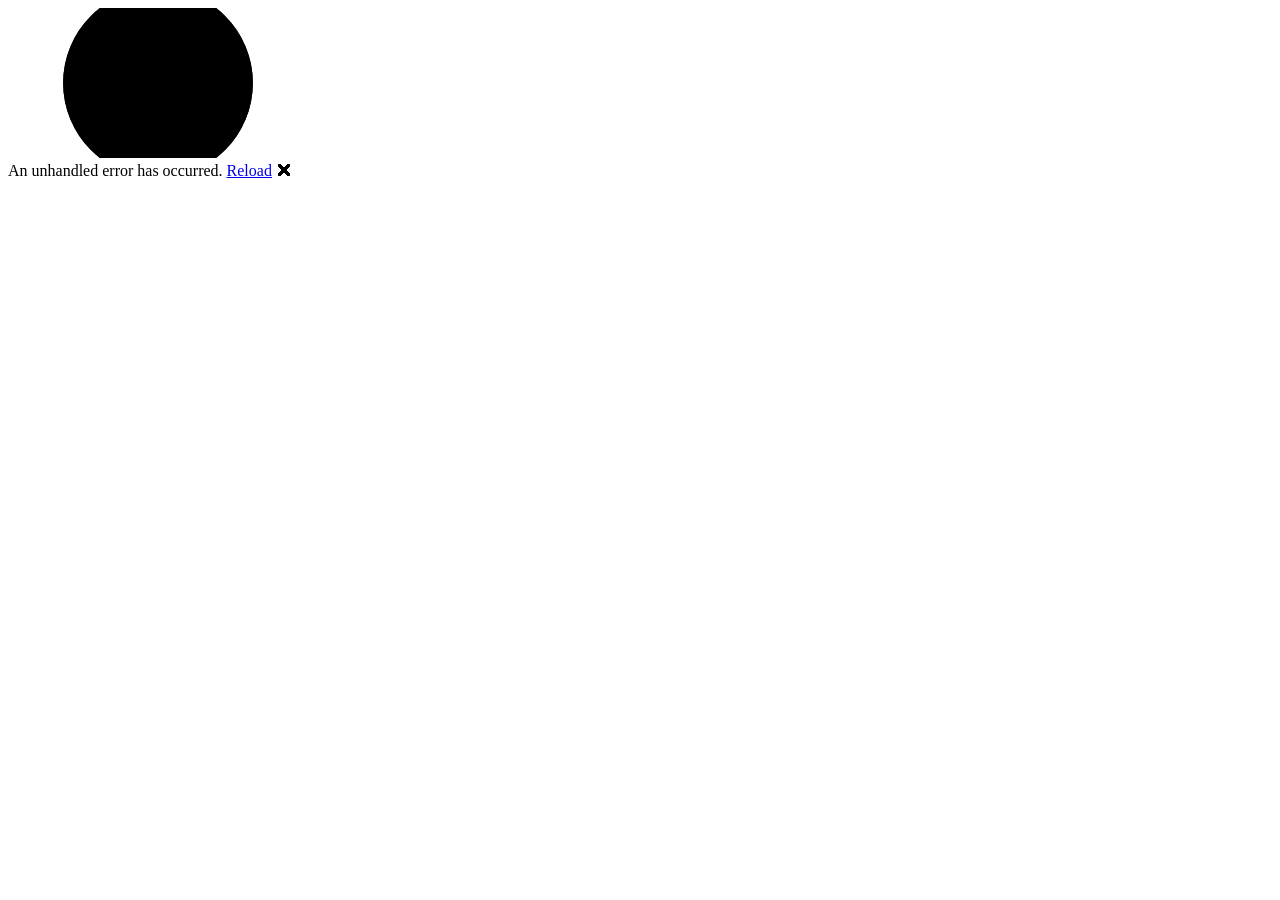
==== src/Presentation/FinanceControl.Blazor/wwwroot/index.html @ 0d75e255 "Add project files." ====
<!DOCTYPE html>
<html lang="en">

<head>
    <meta charset="utf-8" />
    <meta name="viewport" content="width=device-width, initial-scale=1.0" />
    <title>FinanceControl.Blazor</title>
    <base href="/" />
    <link rel="preload" id="webassembly" />
    <link rel="stylesheet" href="lib/bootstrap/dist/css/bootstrap.min.css" />
    <link rel="stylesheet" href="css/app.css" />
    <link rel="icon" type="image/png" href="favicon.png" />
    <link href="FinanceControl.Blazor.styles.css" rel="stylesheet" />
    <script type="importmap"></script>
</head>

<body>
    <div id="app">
        <svg class="loading-progress">
            <circle r="40%" cx="50%" cy="50%" />
            <circle r="40%" cx="50%" cy="50%" />
        </svg>
        <div class="loading-progress-text"></div>
    </div>

    <div id="blazor-error-ui">
        An unhandled error has occurred.
        <a href="." class="reload">Reload</a>
        <span class="dismiss">🗙</span>
    </div>
    <script src="_framework/blazor.webassembly#[.{fingerprint}].js"></script>
</body>

</html>
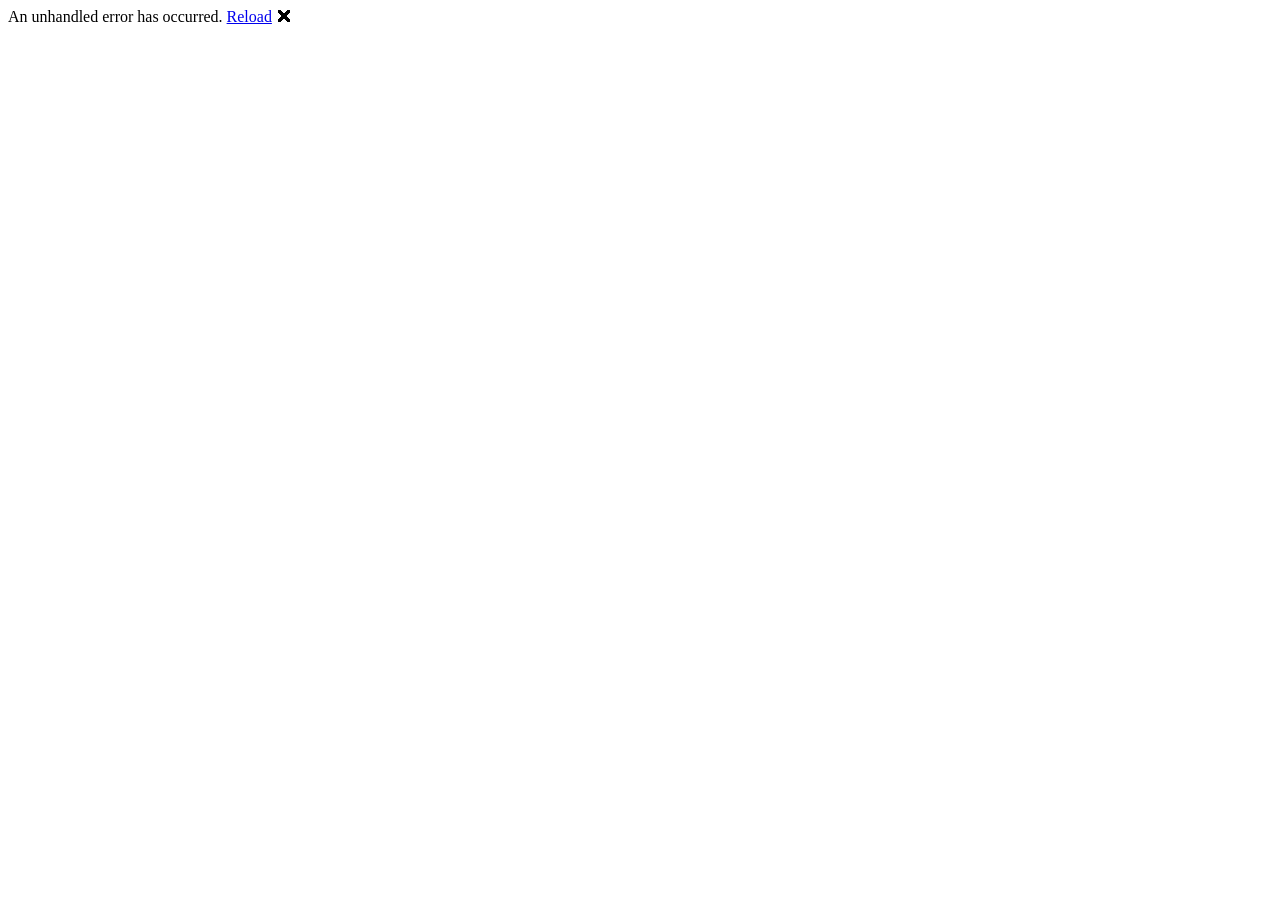
==== commit ca13f455: "tela login 90%, removido arquivos "inuteis"" ====
--- a/src/Presentation/FinanceControl.Blazor/wwwroot/index.html
+++ b/src/Presentation/FinanceControl.Blazor/wwwroot/index.html
@@ -6,29 +6,26 @@
     <meta name="viewport" content="width=device-width, initial-scale=1.0" />
     <title>FinanceControl.Blazor</title>
     <base href="/" />
+    <link href="https://fonts.googleapis.com/css2?family=DM+Serif+Display&family=DM+Sans:wght@400;500&display=swap" rel="stylesheet">
     <link rel="preload" id="webassembly" />
     <link rel="stylesheet" href="lib/bootstrap/dist/css/bootstrap.min.css" />
     <link rel="stylesheet" href="css/app.css" />
     <link rel="icon" type="image/png" href="favicon.png" />
     <link href="FinanceControl.Blazor.styles.css" rel="stylesheet" />
     <script type="importmap"></script>
+
+
 </head>
 
 <body>
     <div id="app">
-        <svg class="loading-progress">
-            <circle r="40%" cx="50%" cy="50%" />
-            <circle r="40%" cx="50%" cy="50%" />
-        </svg>
-        <div class="loading-progress-text"></div>
-    </div>
-
-    <div id="blazor-error-ui">
-        An unhandled error has occurred.
-        <a href="." class="reload">Reload</a>
-        <span class="dismiss">🗙</span>
+        <div id="blazor-error-ui">
+            An unhandled error has occurred.
+            <a href="." class="reload">Reload</a>
+            <span class="dismiss">🗙</span>
+        </div>
     </div>
     <script src="_framework/blazor.webassembly#[.{fingerprint}].js"></script>
 </body>
 
-</html>
+</html>
--- a/src/Presentation/FinanceControl.Blazor/wwwroot/css/app.css
+++ b/src/Presentation/FinanceControl.Blazor/wwwroot/css/app.css
@@ -0,0 +1,132 @@
+html, body {
+    font-family: 'Helvetica Neue', Helvetica, Arial, sans-serif;
+}
+
+h1:focus {
+    outline: none;
+}
+
+a, .btn-link {
+    color: #0071c1;
+}
+
+.btn-primary {
+    color: #fff;
+    background-color: #1b6ec2;
+    border-color: #1861ac;
+}
+
+.btn:focus, .btn:active:focus, .btn-link.nav-link:focus, .form-control:focus, .form-check-input:focus {
+  box-shadow: 0 0 0 0.1rem white, 0 0 0 0.25rem #258cfb;
+}
+
+.content {
+    padding-top: 1.1rem;
+}
+
+.valid.modified:not([type=checkbox]) {
+    outline: 1px solid #26b050;
+}
+
+.invalid {
+    outline: 1px solid red;
+}
+
+.validation-message {
+    color: red;
+}
+
+#blazor-error-ui {
+    color-scheme: light only;
+    background: lightyellow;
+    bottom: 0;
+    box-shadow: 0 -1px 2px rgba(0, 0, 0, 0.2);
+    box-sizing: border-box;
+    display: none;
+    left: 0;
+    padding: 0.6rem 1.25rem 0.7rem 1.25rem;
+    position: fixed;
+    width: 100%;
+    z-index: 1000;
+}
+
+    #blazor-error-ui .dismiss {
+        cursor: pointer;
+        position: absolute;
+        right: 0.75rem;
+        top: 0.5rem;
+    }
+
+.blazor-error-boundary {
+    background: url([data-uri]) no-repeat 1rem/1.8rem, #b32121;
+    padding: 1rem 1rem 1rem 3.7rem;
+    color: white;
+}
+
+    .blazor-error-boundary::after {
+        content: "An error has occurred."
+    }
+
+.loading-progress {
+    position: absolute;
+    display: block;
+    width: 8rem;
+    height: 8rem;
+    inset: 20vh 0 auto 0;
+    margin: 0 auto 0 auto;
+}
+
+    .loading-progress circle {
+        fill: none;
+        stroke: #e0e0e0;
+        stroke-width: 0.6rem;
+        transform-origin: 50% 50%;
+        transform: rotate(-90deg);
+    }
+
+        .loading-progress circle:last-child {
+            stroke: #1b6ec2;
+            stroke-dasharray: calc(3.141 * var(--blazor-load-percentage, 0%) * 0.8), 500%;
+            transition: stroke-dasharray 0.05s ease-in-out;
+        }
+
+.loading-progress-text {
+    position: absolute;
+    text-align: center;
+    font-weight: bold;
+    inset: calc(20vh + 3.25rem) 0 auto 0.2rem;
+}
+
+    .loading-progress-text:after {
+        content: var(--blazor-load-percentage-text, "Loading");
+    }
+
+code {
+    color: #c02d76;
+}
+
+.form-floating > .form-control-plaintext::placeholder, .form-floating > .form-control::placeholder {
+    color: var(--bs-secondary-color);
+    text-align: end;
+}
+
+.form-floating > .form-control-plaintext:focus::placeholder, .form-floating > .form-control:focus::placeholder {
+    text-align: start;
+}
+
+
+
+*, *::before, *::after {
+    box-sizing: border-box;
+    margin: 0;
+    padding: 0;
+}
+
+html, body {
+    height: 100%;
+    width: 100%;
+}
+
+#app {
+    height: 100%;
+}
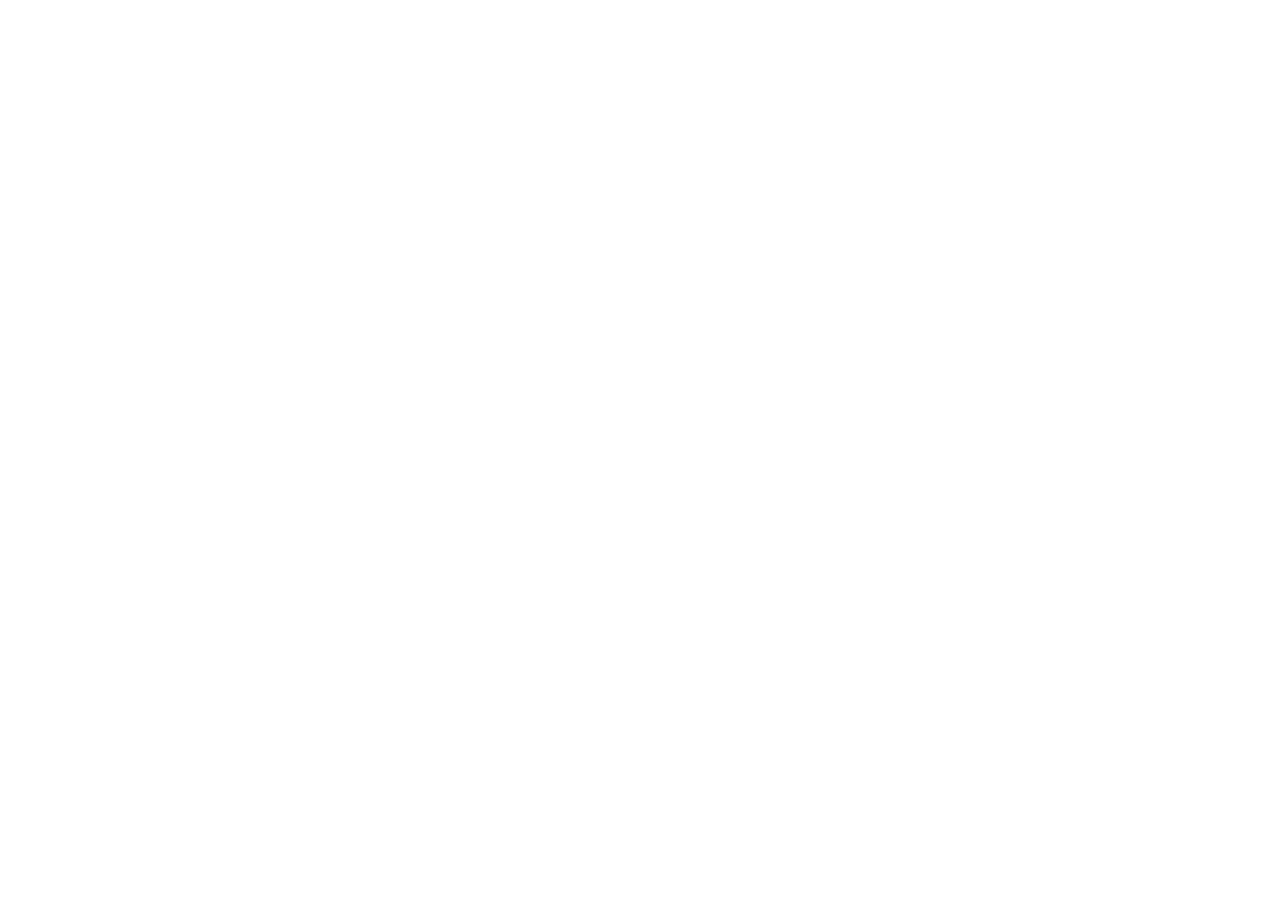
==== commit c2a8fd6f: "Criando base das telas" ====
--- a/src/Presentation/FinanceControl.Blazor/wwwroot/index.html
+++ b/src/Presentation/FinanceControl.Blazor/wwwroot/index.html
@@ -1,5 +1,5 @@
 <!DOCTYPE html>
-<html lang="en">
+<html lang="pt-br">
 
 <head>
     <meta charset="utf-8" />
@@ -19,11 +19,6 @@
 
 <body>
     <div id="app">
-        <div id="blazor-error-ui">
-            An unhandled error has occurred.
-            <a href="." class="reload">Reload</a>
-            <span class="dismiss">🗙</span>
-        </div>
     </div>
     <script src="_framework/blazor.webassembly#[.{fingerprint}].js"></script>
 </body>
